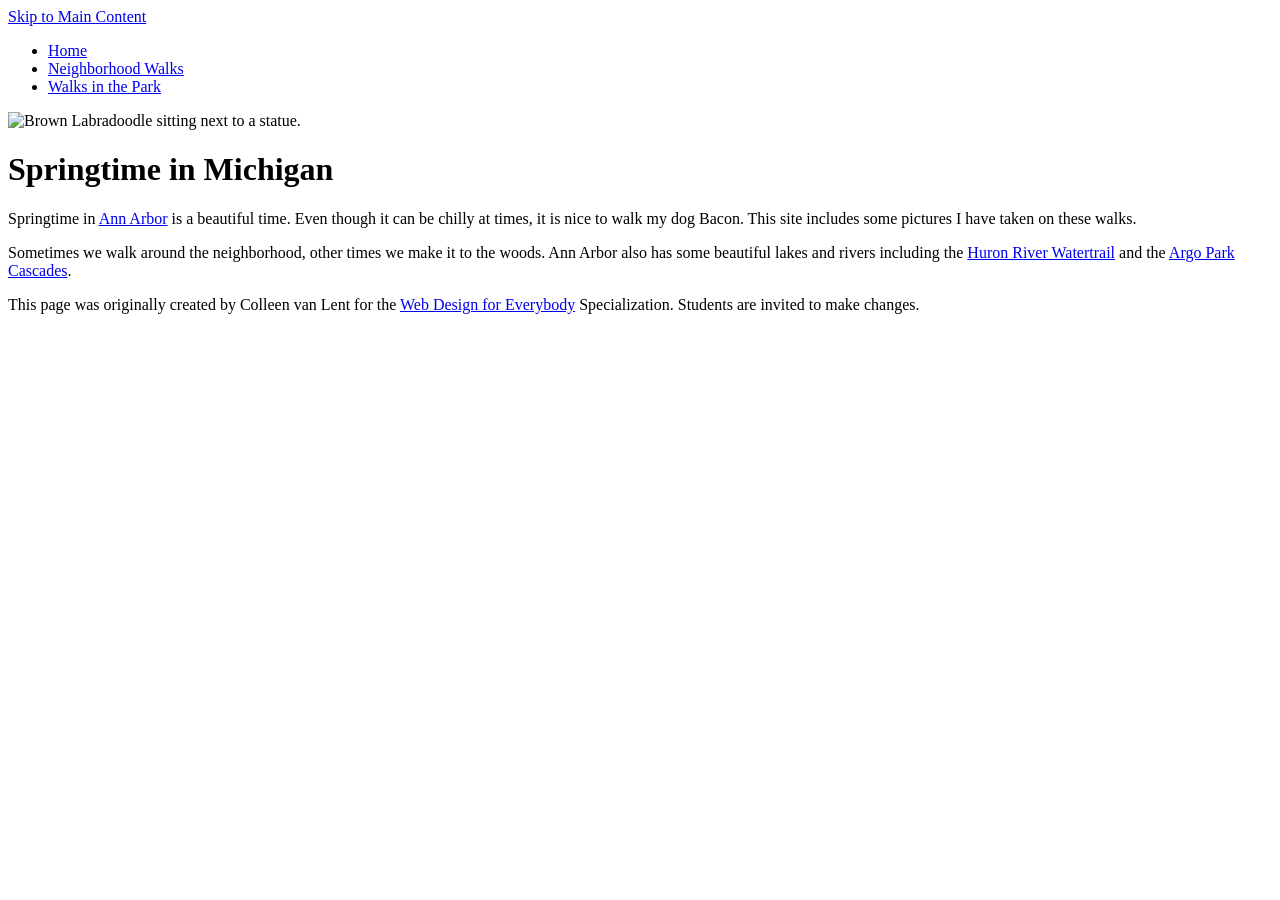
==== CSS-week1-HW1/index.html @ 41acda6f "Update index.html" ====
<!DOCTYPE html>
<html lang="en">
<head>
  <meta charset="utf-8">
  <meta name="viewport" content="width=device-width">
  <title>Springtime In Michigan</title>
  <link rel="stylesheet" href="style.css">
</head>
<body>
  <a href="#main">Skip to Main Content</a>
  <header>
    <nav>
      <ul>
        <li><a href="index.html">Home</a></li>
        <li><a href="neighborhood.html">Neighborhood Walks</a></li>
        <li><a href="parks.html">Walks in the Park</a></li>
      </ul>
    </nav>
    <img src="images/BaconGallupPark.jpg" width="200" alt="Brown Labradoodle sitting next to a statue.">
    <h1>Springtime in Michigan</h1>
  </header>
  <main id="main">
    <p>Springtime in <a href="https://www.michigan.org/city/ann-arbor">Ann Arbor</a> is a beautiful time. Even though
      it can be chilly at times, it is nice to walk my dog Bacon. This site includes some pictures I have taken on
      these walks.</p>
    <p>Sometimes we walk around the neighborhood, other times we make it to the woods. Ann Arbor also has some
      beautiful lakes and rivers including the <a href="https://www.annarbor.org/things-to-do/recreation-outdoors/huron-river/">Huron River Watertrail</a> and
      the <a href="https://www.a2gov.org/departments/Parks-Recreation/parks-places/argo/pages/default.aspx">Argo Park Cascades</a>.</p>
  </main>
  <footer>
    <p>This page was originally created by Colleen van Lent for the <a href="https://www.coursera.org/specializations/web-design">Web Design for Everybody</a> Specialization. Students are invited to make changes.</p>
  </footer>
</body>
</html>
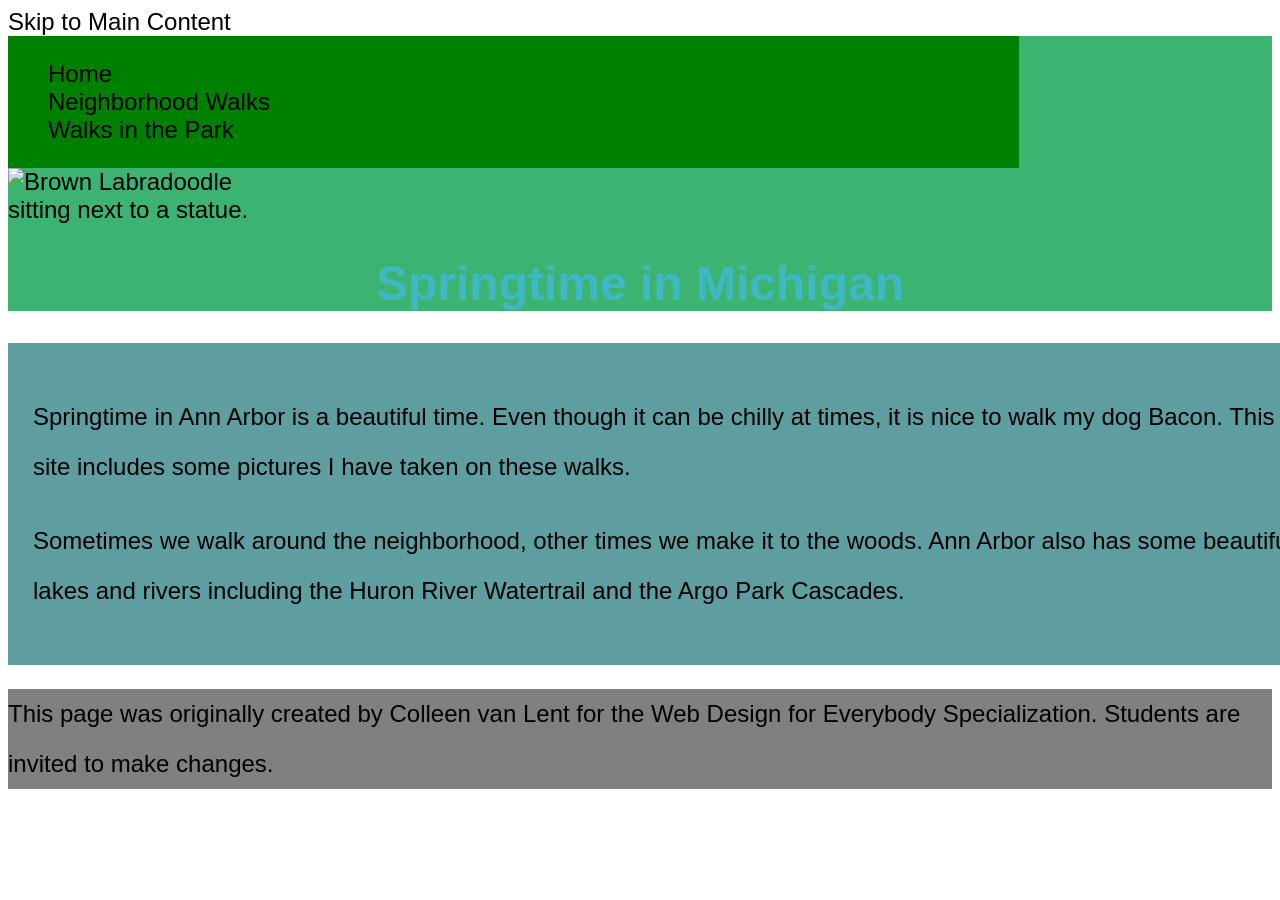
==== commit ab645d67: "Update index.html" ====
--- a/CSS-week1-HW1/index.html
+++ b/CSS-week1-HW1/index.html
@@ -4,7 +4,7 @@
   <meta charset="utf-8">
   <meta name="viewport" content="width=device-width">
   <title>Springtime In Michigan</title>
-  <link rel="stylesheet" href="style.css">
+  <link rel="stylesheet" href="css/style.css">
 </head>
 <body>
   <a href="#main">Skip to Main Content</a>
--- a/CSS-week1-HW1/css/style.css
+++ b/CSS-week1-HW1/css/style.css
@@ -0,0 +1,87 @@
+body{
+  font-family:'Segoe UI', Tahoma, Geneva, Verdana, sans-serif;
+  font-size: 150%;
+}
+
+header{
+  background-color: mediumseagreen;
+}
+
+nav{
+  background-color:green;
+}
+
+main{
+  background-color:cadetblue;
+  font-size:100%;
+  width:100%;
+  padding:25px;
+
+}
+
+footer{
+  background-color:grey;
+}
+
+li{
+  display:block;
+  width:auto;
+}
+
+p{
+  line-height:50px;
+}
+
+h1{
+  text-align:center;
+  font-family:Arial;
+  color:#3DB8C4;
+
+}
+
+img{
+  width:20%;
+  height:20%;
+  display:inline-block;
+}
+
+a{
+  color:black;
+  text-decoration: none;
+}
+
+/* Nav styling - inline-block, 80% width */
+nav {
+  display: inline-block;
+  width: 80%;
+}
+
+
+
+nav img {
+  width: 10%;
+}
+
+
+.grid {
+  display: grid;
+  grid-template-columns: 40% 40%;
+  justify-content: center;
+  align-items: center;
+  row-gap: 20px;
+}
+
+
+.grid img {
+  width: 100%;
+}
+
+
+.flex {
+  display: flex;
+  flex-wrap: wrap;
+  justify-content: center;
+}
+
+
+
